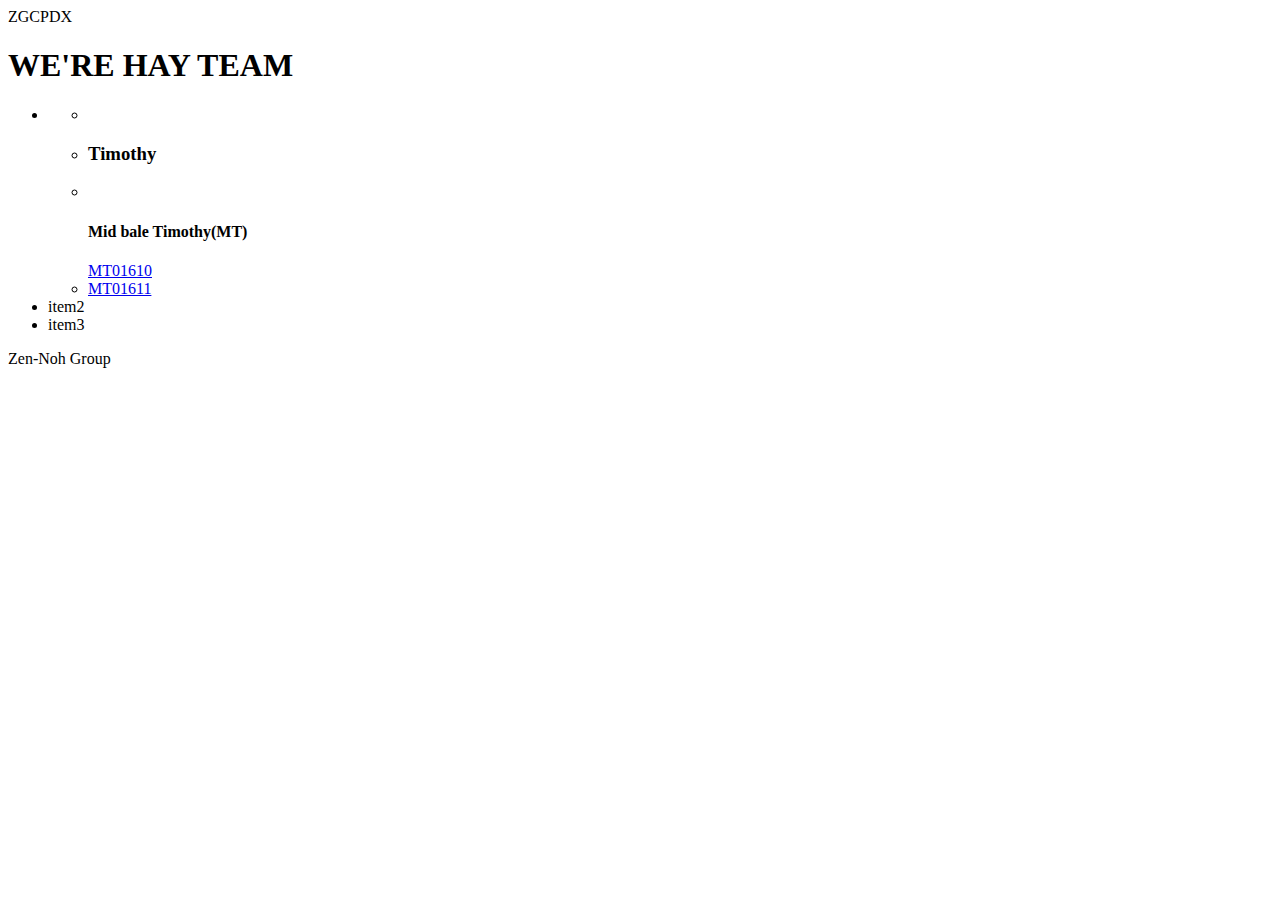
==== stacklist-zhi.html @ 28a29089 "Create stacklist-zhi.html" ====
<!DOCTYPE html>
<html>
  <head>
    <meta charset="utf-8">
    <link rel="stylesheet" href="stylesheet-stacklist.css">
    <title>stacklist-zhi</title>
  </head>
  <body>
    <header>
      <div class="container">
        <div class="header-left">ZGCPDX</div>
      </div>
    </header>
    <div class="top-wrapper">
      <div class="container">
        <h1>WE'RE HAY TEAM</h1>
      </div>
    </div>
    <div class="stacklist-wrapper">
      <div class="container">
          <ul class="menu-container">
            <li class="menu-column li1">
              <ul class="sub-menu">
                <li class="sub-list">
                  <li class="sub-list"><h3>Timothy</h3></li>
                  <li class="sub-list"></li><h4>Mid bale Timothy(MT)</h4></li>
                  <a href="https://drive.google.com/drive/folders/1FB9UKDR1tCtashcOZaWkyxVaVUQkAXAA?usp=sharing">MT01610</a>
                </li>
                <li class="sub-list"><a href="https://drive.google.com/drive/folders/1e460QssGP-Ktbn9mwxBM1UWK53nP1vIS?usp=sharing">MT01611</a></li>
              </ul>
            </li>
            <li class="menu-column li2">item2</li>
            <li class="menu-column li3">item3</li>
          </ul>
        </div>      
      </div>
    </div>
    <footer>
      <div class="container">
        <div class="footer-logo">Zen-Noh Group</div>
      </div>
    </footer>


  </body>
</html>
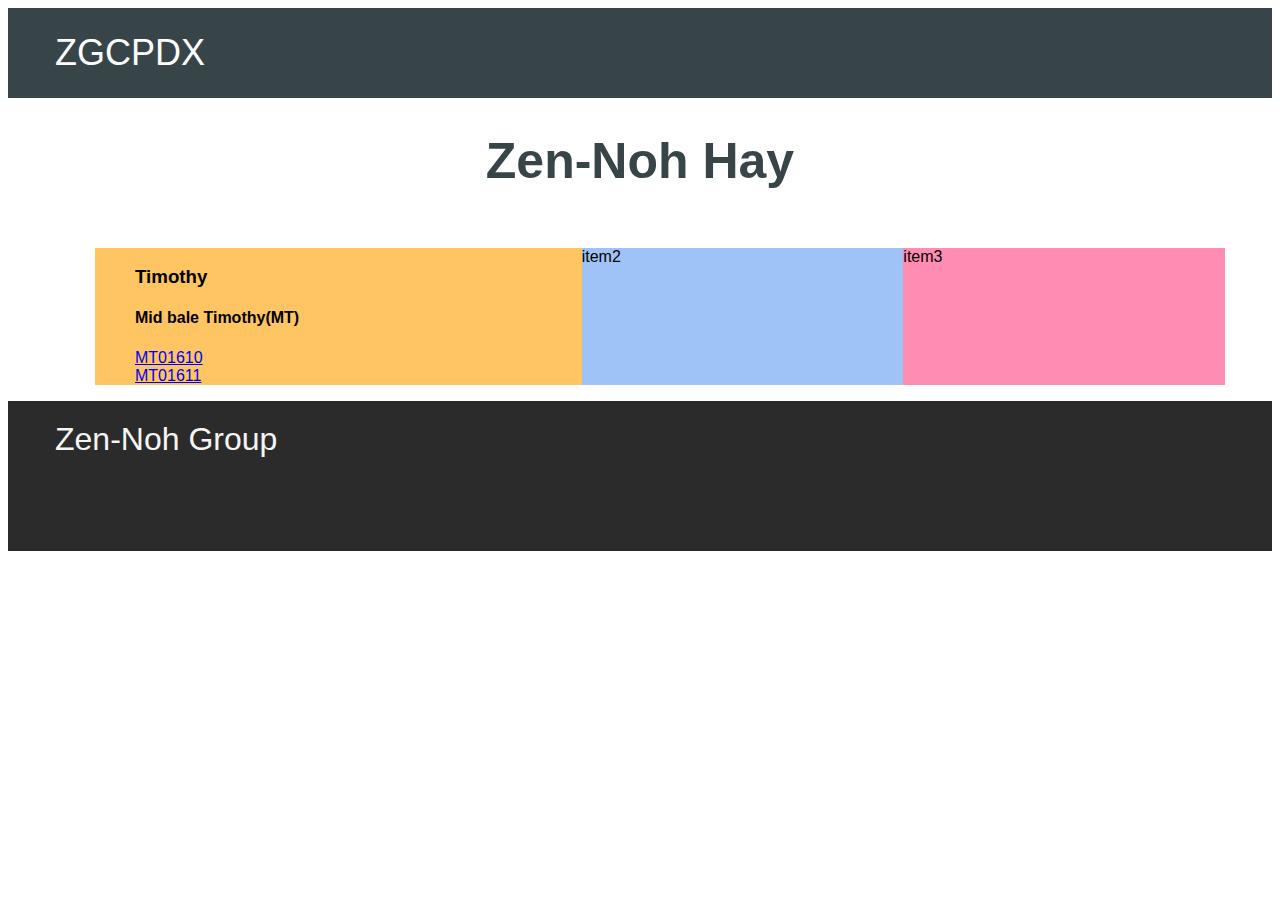
==== commit a2db0f67: "Update stacklist-zhi.html" ====
--- a/stacklist-zhi.html
+++ b/stacklist-zhi.html
@@ -13,7 +13,7 @@
     </header>
     <div class="top-wrapper">
       <div class="container">
-        <h1>WE'RE HAY TEAM</h1>
+        <h1>Zen-Noh Hay</h1>
       </div>
     </div>
     <div class="stacklist-wrapper">
--- a/stylesheet-stacklist.css
+++ b/stylesheet-stacklist.css
@@ -0,0 +1,79 @@
+body {
+  font-family: "Avenir Next", "Hiragino Kaku Gothic ProN W3", sans-serif;
+}
+  
+header {
+  height: 90px;
+  background-color: rgba(34, 49, 52, 0.9);
+}
+.container {
+  max-width: 1170px;
+  width: 100%;
+  margin: 0 auto;
+  padding: 0 40px;
+}
+.header-left {
+  font-size: 36px;
+  line-height: 90px;
+  color: white;
+}
+.top-wrapper {
+  text-align: center;
+  height: 100px;
+} 
+.top-wrapper h1 {
+  font-size: 50px;
+  margin-bottom: 0px;
+  color: rgba(34, 49, 52, 0.9)
+}
+footer {
+  height: 150px;
+  background-color: #2a2b2a;
+}
+.footer-logo {
+  font-size: 32px;
+  color: whitesmoke;
+  padding-top: 20px;
+}
+
+ul {
+  list-style: none;
+}
+.menu-container {
+  display: flex;
+}
+.menu-column {
+  flex: auto;
+}
+.li1 {
+  background-color: #ffc562;
+}
+.li2 {
+  background-color: #a0c3f7;
+}
+.li3 {
+  background-color: #ff8db3;
+}
+
+@media (max-width: 1000px) {
+  .menu-container {
+    flex-wrap: wrap;
+  }
+  .menu-column {
+    width: 33%;
+  }
+}
+
+/* スマホ向けレイアウト */
+/* ブレイクポイントが670px以下の時のメディアクエリを設定してください */
+@media (max-width: 670px) {
+  /* .flex-listにflex-directionを指定してください */
+  .menu-container {
+    flex-direction: column;
+  }
+  /* .flex-list liにmarginを0 autoに指定してください */
+  .menu-column {
+    margin: 0 auto;
+  }
+  
+}
